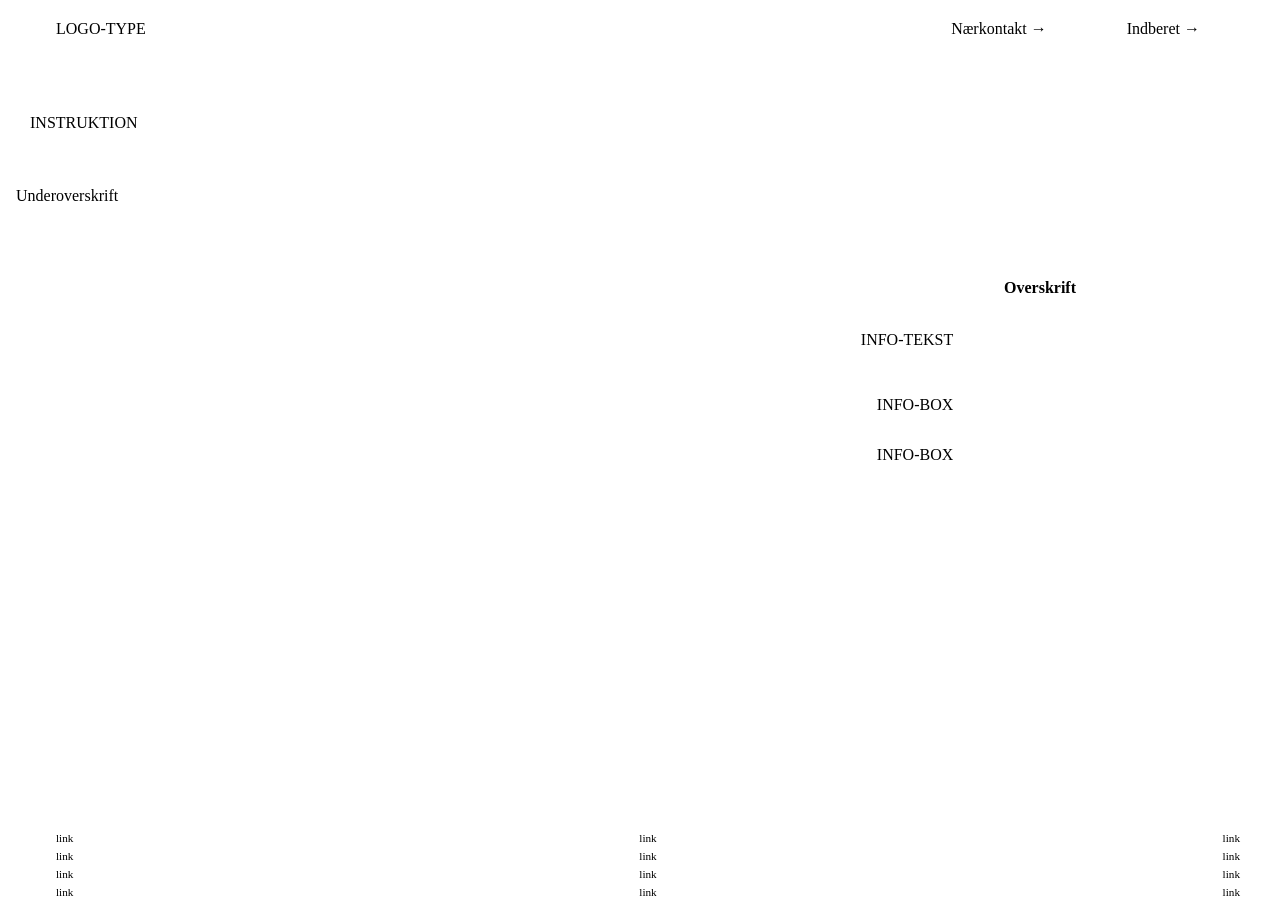
==== instruction.html @ a820f987 "first commit" ====
<!DOCTYPE html>
<html lang="da">

<head>
  <meta charset="UTF-8">
  <meta name="viewport" content="width=device-width, initial-scale=1.0">
  <link rel="stylesheet" href="css/custom.css">
  <link rel="stylesheet" href="css/fonts.css">
  <link rel="stylesheet" href="css/general.css">
  <link rel="stylesheet" href="css/layout.css">
  <link rel="stylesheet" href="css/burger.css">
  <link rel="stylesheet" href="css/cards.css">
  <link rel="stylesheet" href="css/infographic.css">
  <link rel="icon" type="image/png" href="img/fav.png">
  <title>Emergency Site</title>
</head>

<body id="instruction">
  <header>
    <nav>
      <div id="logotype-wrapper" class="logo">
        <a href="index.html"> LOGO-TYPE </a>
      </div>
      <ul class="menu">
        <li><a class="menuItem" href="instruction.html">Nærkontakt </a></li>
        <li><a class="menuItem" href="register.html">Indberet</a></li>
      </ul>
      <button class="burger">
        <span class="line"></span>
        <span class="line"></span>
        <span class="line"></span>
      </button>
    </nav>
  </header>

  <main>
    <h1>INSTRUKTION</h1>
    <p>Underoverskrift</p>
    <section class="info-graphic"></section>
    <section class="info-text">
      <h2>Overskrift</h2>
      <article>
        <p class="placeholder">INFO-TEKST</p>
      </article>
      <aside id="efficiency" class="info-box">INFO-BOX</aside>
      <aside id="requirement" class="info-box">INFO-BOX</aside>
    </section>
  </main>

  <footer>
    <nav>
      <ul>
        <li><a href="#">link</a></li>
        <li><a href="#">link</a></li>
        <li><a href="#">link</a></li>
        <li><a href="#">link</a></li>
      </ul>
      <ul>
        <li><a href="#">link</a></li>
        <li><a href="#">link</a></li>
        <li><a href="#">link</a></li>
        <li><a href="#">link</a></li>
      </ul>
      <ul>
        <li><a href="#">link</a></li>
        <li><a href="#">link</a></li>
        <li><a href="#">link</a></li>
        <li><a href="#">link</a></li>
      </ul>
    </nav>
  </footer>
</body>

</html>
---- css/fonts.css ----
@font-face {
  font-family: "Rubik";
  src: url("../fonts/Rubik-VariableFont_wght.woff2") format("woff2-variations"),
    url("/fonts/Rubik-Regular.woff") format("woff");
  font-weight: 200 700;
  font-style: normal;
}
---- css/general.css ----
* {
  margin: 0;
  padding: 0;
  box-sizing: border-box;
}
body {
  font-family: var(--font-family-sans);
  color: var(--color-text);
  background-color: var(--color-bg);
}
header {
  height: min-content;
  background-color: var(--color-head-bg);
}
#main-disclamer {
  height: 225px;
  background-color: var(--color-head-bg);
  display: flex;
  justify-content: flex-start;
  align-items: center;
  padding-left: 2rem;
  padding-bottom: 2%;
  margin-bottom: var(--margin-head-bottom);
}
#main-disclamer-content {
  display: flex;
  column-gap: 1rem;
}
main section {
  padding: 20px;
  border-radius: var(--border-radius);
}
h1 {
  font-size: var(--font-h1-size);
  font-weight: var(--font-weight-bold);
  color: var(--color-text-inverted);
  margin: 5px 0;
  line-height: 1.3rem;
  text-align: left;
}

#instruction h1,
#register h1 {
  margin: 40px 0 20px 0;
  padding: 15px 30px;
  background-color: var(--color-head-bg);
  font-size: var(--font-h2-size);
}
#instruction p {
  grid-column: 1/-1;
  margin-bottom: 20px;
  font-size: var(--font-h2-size);
  line-height: 1.5rem;
}
.sub {
  font-size: var(--font-sub1-size);
  font-weight: var(--font-weight-light);
  color: var(--color-text-inverted);
}
h2 {
  font-size: var(--headline2-size);
}
h3 {
  font-size: var(--headline3-size);
}
main > h1 {
  width: calc(80% - 6rem);
}
/* NAVIGATION STRUCTURES */
header > nav {
  height: 100%;
  background-color: var(--color-menu-bg);
}
nav ul {
  list-style: none;
}
a {
  font-family: var(--font-family-sans);
}
nav a {
  text-decoration: none;
  color: var(--color-text);
}
/* Måske skal du lave en ny regel for logotype-wrapper, når du har lavet din logotype */
#logotype-wrapper {
  background-color: var(--color-logotype-bg);
  display: flex;
  justify-content: flex-start;
  align-items: center;
  height: 3.6rem;
}
#logotype-wrapper > a {
  color: var(--color-text-logotype);
  font-size: var(--font-logotype-size);
  font-weight: var(--font-weight-medium);
  width: max-content;
  margin-left: 1rem;
}
/* Global menu */
header nav li a {
  margin: 1.5rem;
  background-color: var(--color-link-bg);
  color: var(--color-text);
  font-size: var(--followup-text-size);
  padding: 0.5rem 1rem;
  border-radius: var(--border-radius-links);
}
/* Pilen efter menu-tekst */
header > nav li > a:after {
  content: " \2192";
}
/* Global menu hover effekt - Lav den om til det, du synes */
nav a:hover {
  background-color: var(--color-link-hover);
}
nav a:active {
  background-color: var(--color-link-active);
}

/* FOOTER */
footer {
  background-color: var(--color-head-bg);
}

footer a {
  font-size: 0.7rem;
}
---- css/layout.css ----
/* LAYOUT FOR MAIN CONTENT */
body {
  display: grid;
  grid-template-rows: auto 1fr auto;
  min-height: 100vh;
  margin: 0 auto;
}
main {
  display: grid;
  row-gap: 1rem;
}
main > *:not(:first-child) {
  margin: 0 1rem;
}
main {
  grid-template-rows: min-content min-content 1fr min-content;
}
#instruction main {
  grid-template-rows: min-content min-content min-content 1fr min-content;
}
/* LAYOUT FOR HEADER AND FOOTER */
footer {
  display: grid;
  grid-template-columns: 1fr minmax(300px, 1200px) 1fr;
}

header {
  grid-row: 1;
  display: grid;
  grid-template-columns: 1fr minmax(300px, 1200px) 1fr;
}
header nav,
footer nav {
  grid-column: 2 / 3;
  display: flex;
  justify-content: space-between;
  align-items: center;
}
header nav > * {
  flex: 1;
}
nav ul {
  display: flex;
  justify-content: flex-end;
  align-items: center;
}
header ul {
  height: 100%;
  width: clamp(175px, 50%, 300px);
}
footer ul {
  flex-direction: column;
  padding-left: 1rem;
}

/* LAYOUT FOR SECTIONS */

@media (width > 600px) {
  #instruction > main,
  #register > main {
    grid-template-columns: 5fr 3fr;
    grid-template-rows: auto auto 1fr auto;
  }

  .qr {
    order: 1;
  }

  h1 {
    grid-column: 1 / -1;
  }
}
---- css/burger.css ----
.burger {
  width: 30px;
  height: 20px;
  cursor: pointer;
}

.burger .line {
  display: block;
  width: 100%;
  height: 2px;
  background-color: #333333;
  margin-bottom: 5px;
  transition: 0.2s linear;
}
.burger {
  display: none;
}
@media screen and (width < 800px) {
  .menu {
    /* display: none; */
  }
  .logo {
    flex: 0 0 50vw;
  }
  .burger {
    /* display: block; */
    background-color: transparent;
    border: 0;
    flex: 0 0 auto;
    margin: 0 20px;
  }
  .burger.active .line:nth-child(1) {
    transform: rotate(45deg) translate(5px, 5px);
    transition: 0.2s linear;
  }
  .burger.active .line:nth-child(2) {
    opacity: 0;
    transition: 0.15s linear;
  }
  .burger.active .line:nth-child(3) {
    transform: rotate(-45deg) translate(5px, -5px);
    transition: 0.2s linear;
  }
  nav.active .menu {
    display: block;
    background-color: var(--color-menu-bg);
    position: absolute;
    top: 3.6rem;
    right: 0;
    width: clamp(200px, 50vw, 400px);
    z-index: 1;
    opacity: 0.8;
  }
  header > nav li > a:after {
    content: "";
  }
  nav.active .menu li {
    margin: 40px 20px;
    text-align: right;
  }
  nav.active .menu a {
    font-size: 24px;
  }
}
---- css/cards.css ----
.daily_card {
  background-color: var(--color-card-bg);
  display: grid;
  grid-template-columns: 3fr 5fr;
  gap: 10px;
  padding: 40px 0 40px 20px;
  border-radius: var(--border-radius);
  height: minmax(200px, min-content);
}
.daily_text {
  display: grid;
  grid-template-rows: repeat(3, min-content);
  gap: 10px;
}
.daily_text h2 {
  background-color: var(--color-headline-bg);
  color: var(--color-text-inverted);
  padding: calc(1.1rem / 1.5) 0 calc(1.1rem / 2) 1rem;
  margin: 0 0 0.5rem 0;
}
.daily_text p {
  padding-right: 2rem;
  margin: 0 0 1rem 0;
}
.daily_text .cta_btn {
  justify-self: left;
  width: 80%;
}
.daily_img {
  width: 100%;
  height: 100%;
  object-fit: cover;
}
.news_card {
  background-color: var(--color-card-bg);
  display: grid;
  gap: 0.4rem;
  padding: 1rem 0;
  height: minmax(300px, min-content);
}
.news_card:nth-child(2n) {
  background-color: var(--color-card-bg-inverted);
}
.news_card > * {
  padding: 0 1rem;
}
.news_card h3 {
  margin: 0.5rem 0 0 0;
}
.news_card p {
  margin: 0 0 1rem 0;
}
.news_card:first-child:before {
  content: "BREAKING NEWS";
  background-color: var(--color-headline-bg);
  color: var(--color-text);
  font-size: var(--font-h3-size);
  font-weight: var(--font-weight-medium);
  text-align: center;
  line-height: 1rem;
  padding: calc(1.1rem / 1.5) 0 calc(1.1rem / 2) 0;
}
.news_card:first-child {
  border-radius: var(--border-radius) var(--border-radius) 0 0;
}
.news_card:last-child {
  border-radius: 0 0 var(--border-radius) var(--border-radius);
}

.news_card .cta_btn {
  justify-self: center;
}
.cta_btn {
  display: inline-block;
  padding: 0.4rem 1rem;
  background-color: var(--color-cta-card-bg);
  color: var(--color-text-inverted);
  text-decoration: none;
  width: max-content;
  border-radius: var(--border-radius);
}
.news_card .cta_btn {
  background-color: var(--color-cta-card-bg);
}
.news_card:nth-of-type(2n) .cta_btn {
  background-color: var(--color-cta-card-bg-inverted);
  color: var(--color-text);
}
.cta_btn:after {
  content: "\2192";
  margin-left: 1rem;
}
---- css/infographic.css ----
#head-txt {
  fill: rgb(54, 54, 54);
}
.info-graphic,
.info-text {
  background-color: var(--color-info-bg);
  padding: 20px 0;
}
.info-graphic {
  border-radius: 0;
  margin: 60px auto 80px auto;
}
.info-text h2 {
  line-height: 3rem;
  text-align: center;
  background-color: var(--color-headline-bg);
  color: var(--color-text);
  margin-bottom: 1rem;
}
.info-text h3 {
  font-size: 0.8rem;
  line-height: 0.8rem;
  font-weight: 600;
  margin: 0;
  padding: 0;
}
.info-text > *:not(:first-child) {
  margin: 0 clamp(1rem, 10%, 7rem);
}
.info-text p {
  font-size: 0.8rem;
  line-height: 1.3;
  margin: 0 0 1.2rem 0;
  padding: 0;
}
.info-box {
  padding: 1.5rem 1rem 0.5rem 1rem;
  background-color: var(--color-card-bg);
}
.info-box:nth-of-type(2n) {
  background-color: var(--color-card-bg-inverted);
}
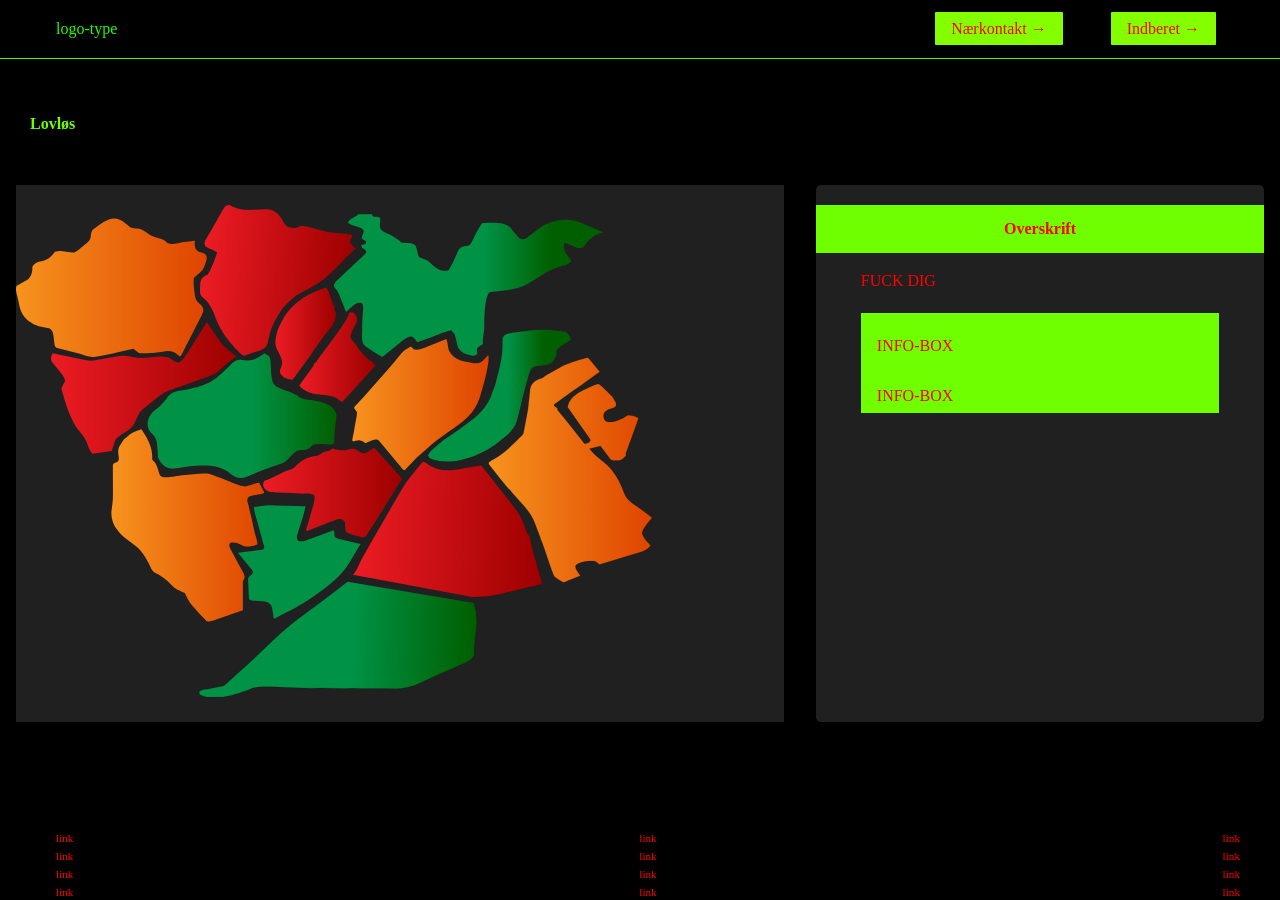
==== commit 8162f459: "commit" ====
--- a/instruction.html
+++ b/instruction.html
@@ -1,74 +1,262 @@
-<!DOCTYPE html>
+<!doctype html>
 <html lang="da">
-
-<head>
-  <meta charset="UTF-8">
-  <meta name="viewport" content="width=device-width, initial-scale=1.0">
-  <link rel="stylesheet" href="css/custom.css">
-  <link rel="stylesheet" href="css/fonts.css">
-  <link rel="stylesheet" href="css/general.css">
-  <link rel="stylesheet" href="css/layout.css">
-  <link rel="stylesheet" href="css/burger.css">
-  <link rel="stylesheet" href="css/cards.css">
-  <link rel="stylesheet" href="css/infographic.css">
-  <link rel="icon" type="image/png" href="img/fav.png">
-  <title>Emergency Site</title>
-</head>
-
-<body id="instruction">
-  <header>
-    <nav>
-      <div id="logotype-wrapper" class="logo">
-        <a href="index.html"> LOGO-TYPE </a>
-      </div>
-      <ul class="menu">
-        <li><a class="menuItem" href="instruction.html">Nærkontakt </a></li>
-        <li><a class="menuItem" href="register.html">Indberet</a></li>
-      </ul>
-      <button class="burger">
-        <span class="line"></span>
-        <span class="line"></span>
-        <span class="line"></span>
-      </button>
-    </nav>
-  </header>
-
-  <main>
-    <h1>INSTRUKTION</h1>
-    <p>Underoverskrift</p>
-    <section class="info-graphic"></section>
-    <section class="info-text">
-      <h2>Overskrift</h2>
-      <article>
-        <p class="placeholder">INFO-TEKST</p>
-      </article>
-      <aside id="efficiency" class="info-box">INFO-BOX</aside>
-      <aside id="requirement" class="info-box">INFO-BOX</aside>
-    </section>
-  </main>
-
-  <footer>
-    <nav>
-      <ul>
-        <li><a href="#">link</a></li>
-        <li><a href="#">link</a></li>
-        <li><a href="#">link</a></li>
-        <li><a href="#">link</a></li>
-      </ul>
-      <ul>
-        <li><a href="#">link</a></li>
-        <li><a href="#">link</a></li>
-        <li><a href="#">link</a></li>
-        <li><a href="#">link</a></li>
-      </ul>
-      <ul>
-        <li><a href="#">link</a></li>
-        <li><a href="#">link</a></li>
-        <li><a href="#">link</a></li>
-        <li><a href="#">link</a></li>
-      </ul>
-    </nav>
-  </footer>
-</body>
-
-</html>+  <head>
+    <meta charset="UTF-8" />
+    <meta name="viewport" content="width=device-width, initial-scale=1.0" />
+    <link rel="stylesheet" href="css/custom.css" />
+    <link rel="stylesheet" href="css/fonts.css" />
+    <link rel="stylesheet" href="css/general.css" />
+    <link rel="stylesheet" href="css/layout.css" />
+    <link rel="stylesheet" href="css/burger.css" />
+    <link rel="stylesheet" href="css/cards.css" />
+    <link rel="stylesheet" href="css/infographic.css" />
+    <link rel="icon" type="image/png" href="img/fav.png" />
+    <title>Emergency Site</title>
+  </head>
+
+  <body id="instruction">
+    <header>
+      <nav>
+        <div id="logotype-wrapper" class="logo">
+          <a href="index.html">logo-type</a>
+        </div>
+        <ul class="menu">
+          <li><a class="menuItem" href="instruction.html">Nærkontakt </a></li>
+          <li><a class="menuItem" href="register.html">Indberet</a></li>
+        </ul>
+        <button class="burger">
+          <span class="line"></span>
+          <span class="line"></span>
+          <span class="line"></span>
+        </button>
+      </nav>
+    </header>
+
+    <main>
+      <h1>Lovløs</h1>
+      <section class="info-graphic">
+        <svg id="Layer_2" data-name="Layer 2" xmlns="http://www.w3.org/2000/svg" xmlns:xlink="http://www.w3.org/1999/xlink" viewBox="0 0 1471.39 942.99">
+          <defs>
+            <style>
+              .cls-1 {
+                fill: url(#linear-gradient-8);
+              }
+
+              .cls-2 {
+                fill: url(#linear-gradient-7);
+              }
+
+              .cls-3 {
+                fill: url(#linear-gradient-6);
+              }
+
+              .cls-4 {
+                fill: url(#linear-gradient-9);
+              }
+
+              .cls-5 {
+                fill: url(#linear-gradient-4);
+              }
+
+              .cls-6 {
+                fill: url(#linear-gradient);
+              }
+
+              .cls-6,
+              .cls-7,
+              .cls-8,
+              .cls-9,
+              .cls-10,
+              .cls-11 {
+                stroke: #000;
+                stroke-miterlimit: 10;
+                stroke-width: 0.25px;
+              }
+
+              .cls-12 {
+                fill: #009245;
+              }
+
+              .cls-7 {
+                fill: url(#New_Gradient_Swatch_2);
+              }
+
+              .cls-8 {
+                fill: url(#linear-gradient-13);
+              }
+
+              .cls-13 {
+                fill: url(#linear-gradient-10);
+              }
+
+              .cls-14 {
+                fill: url(#linear-gradient-11);
+              }
+
+              .cls-15 {
+                fill: url(#linear-gradient-12);
+              }
+
+              .cls-16 {
+                fill: url(#linear-gradient-14);
+              }
+
+              .cls-17 {
+                fill: url(#linear-gradient-15);
+              }
+
+              .cls-18 {
+                fill: url(#New_Gradient_Swatch_5);
+              }
+
+              .cls-9 {
+                fill: url(#linear-gradient-3);
+              }
+
+              .cls-10 {
+                fill: url(#linear-gradient-2);
+              }
+
+              .cls-11 {
+                fill: url(#linear-gradient-5);
+              }
+            </style>
+            <linearGradient id="linear-gradient" x1="1274.59" y1="598.82" x2="1471.27" y2="598.82" gradientUnits="userSpaceOnUse">
+              <stop offset="0" stop-color="#ed1c24" />
+              <stop offset="1" stop-color="#9d0000" />
+            </linearGradient>
+            <linearGradient id="linear-gradient-2" x1="1274.59" y1="389.03" x2="1471.27" y2="389.03" gradientUnits="userSpaceOnUse">
+              <stop offset=".56" stop-color="#009245" />
+              <stop offset=".81" stop-color="#005f00" />
+            </linearGradient>
+            <linearGradient id="linear-gradient-3" x1="1274.59" y1="493.92" x2="1471.27" y2="493.92" gradientUnits="userSpaceOnUse">
+              <stop offset="0" stop-color="#f7931e" />
+              <stop offset="1" stop-color="#df4400" />
+            </linearGradient>
+            <linearGradient id="linear-gradient-4" x1="252.13" y1="403.58" x2="614.01" y2="403.58" gradientUnits="userSpaceOnUse">
+              <stop offset=".56" stop-color="#009245" />
+              <stop offset="1" stop-color="#005f00" />
+            </linearGradient>
+            <linearGradient id="New_Gradient_Swatch_5" data-name="New Gradient Swatch 5" x1="609.21" y1="154.52" x2="1125.06" y2="154.52" gradientUnits="userSpaceOnUse">
+              <stop offset=".56" stop-color="#009245" />
+              <stop offset=".81" stop-color="#005f00" />
+            </linearGradient>
+            <linearGradient id="linear-gradient-5" x1="354.97" y1="838.58" x2="868.27" y2="838.58" gradientTransform="translate(29.81 -39.41) rotate(2.51) scale(1.02)" xlink:href="#linear-gradient-4" />
+            <linearGradient id="linear-gradient-6" x1="789.52" y1="365.14" x2="1063.5" y2="365.14" xlink:href="#linear-gradient-2" />
+            <linearGradient id="linear-gradient-7" x1="542.71" y1="291.39" x2="688.34" y2="291.39" xlink:href="#linear-gradient" />
+            <linearGradient id="linear-gradient-8" x1="497.14" y1="246.57" x2="613.06" y2="246.57" xlink:href="#linear-gradient" />
+            <linearGradient id="linear-gradient-9" x1="473.45" y1="551.12" x2="739.46" y2="551.12" xlink:href="#linear-gradient" />
+            <linearGradient id="New_Gradient_Swatch_2" data-name="New Gradient Swatch 2" x1="649.43" y1="621.48" x2="1012.72" y2="621.48" gradientTransform="translate(27.78 -35.51) rotate(2.49)" gradientUnits="userSpaceOnUse">
+              <stop offset="0" stop-color="#ed1c24" />
+              <stop offset="1" stop-color="#9d0000" />
+            </linearGradient>
+            <linearGradient id="linear-gradient-10" x1="67.21" y1="350.43" x2="422.84" y2="350.43" xlink:href="#linear-gradient" />
+            <linearGradient id="linear-gradient-11" x1="354.53" y1="164.12" x2="637.91" y2="164.12" gradientTransform="translate(3.31 -68.96) rotate(4.23) scale(1.03 1.11)" xlink:href="#linear-gradient" />
+            <linearGradient id="linear-gradient-12" x1="0" y1="158.47" x2="365.43" y2="158.47" xlink:href="#linear-gradient-3" />
+            <linearGradient id="linear-gradient-13" x1="905.46" y1="508.03" x2="1218.89" y2="508.03" xlink:href="#linear-gradient-3" />
+            <linearGradient id="linear-gradient-14" x1="644.36" y1="382.45" x2="905.46" y2="382.45" xlink:href="#linear-gradient-3" />
+            <linearGradient id="linear-gradient-15" x1="182.72" y1="613.63" x2="475.47" y2="613.63" xlink:href="#linear-gradient-3" />
+          </defs>
+          <g id="Grøn">
+            <path
+              class="cls-5"
+              d="M252.73,425.17c-2.41-10.65,2.99-19.72,4.58-22.39,5.21-8.74,10.52-9.23,22.78-21.91,11.22-11.61,7.97-12.44,14.56-17.5,12.1-9.31,21.79-5.49,48.73-13.63,12.67-3.82,27.2-8.21,40.5-18.49,6.18-4.78,14.52-12.7,22.15-19.95,9.99-9.49,12.28-12.36,18.35-14.11,10.91-3.14,14.9,2.82,27.21,0,13.01-2.98,23.84-13.14,23.84-13.14h0s6.34,3.39,7.17,3.87c7.33,4.17,4.61,19.08,6.85,39.45,1.07,9.7,2.57,14.39,7.07,18.37,2.96,2.62,6.24,4.08,12.66,6.93,9.2,4.09,12.55,4.21,20.25,7.3,11.94,4.79,10.13,7.02,19.62,10.71,10.88,4.23,13.08,1.23,29.75,5.35,9.09,2.25,17.83,4.5,25.32,10.71,1.92,1.59,6.6,5.56,8.86,11.68,1.72,4.65.94,7.55,0,15.09-1.91,15.33-3,24.17-3.16,34.06-.09,5.69.18,8.46-2.53,10.22-3.69,2.4-8.4.01-23.42,0-10.65,0-13.82,1.19-15.82,2.32-3.78,2.14-3.39,4.07-6.96,6.44-5.47,3.63-11.76,2.65-17.2,3.37-12.23,1.61-14.86,11.09-26.47,20.48-7.25,5.86-8.52,4.03-44.93,18.01-33.09,12.71-35.18,15.43-43.67,14.6-16.71-1.63-16.96-13-39.87-20.13-14.41-4.49-27.27-4.03-43.04-3.46-33.74,1.21-43.08,9.61-56.33,3.46-9.05-4.2-16.13-13.44-17.72-21.72-.5-2.61-.06-3.05-.63-11.34-.51-7.45-.9-13.07-1.9-17.37-3.35-14.46-13.77-14.69-16.61-27.25Z"
+            />
+            <path
+              class="cls-18"
+              d="M681.94,17.63c.38,1.32.87,2.83,1.74,3.7,1.74,1.76,8.5-.06,12.92,2.44,3.6,2.04-2.1,15.08,2.16,22.16,3.75,6.24,13.5,8.22,20.02,12.08,5.05,2.99,10.42,6.2,14.71,9.3,2.8,2.02,3.52,4.8,8.26,5.06l14.2.8c3.02.17,9.46,3.28,10.06,5.52l5.12,19.02c.7,2.59,6.94,4.66,10.4,5.73,13.46,4.17,13.31,12.76,30.77,21.11,3.86,1.84,15.67,2.27,17.74-1.51,6.01-10.97,11.48-21.58,15.87-32.76,6.07-15.45,20.69-8.93,24.42-14.92,7.17-11.5,9.22-19.11,14.15-27.14l8.26-13.47c22.54-.39,47.35-3.79,57.96,13.2,1.9,3.04,4.74,5.85,7.43,8.7,3.41,3.61,6.22,9.79,14.7,9,4.21-.39,9.02-5.48,12.1-7.81l15.69-11.86c16.5-12.47,38.8-20.64,63.06-17.04,9.52,1.41,18.04,4.81,26.11,8.24l20.59,8.74,14.69,6.65c-18.88,4.62-28.87,14.64-36.64,26.37-3.66,5.53-15.11,3.34-20.36.38-5.1-2.87-9.75-4.74-16.4-6.32-4.48,7.47-1.72,14.44,2.94,21.04l9.29,13.18c-2.71,4.37-8.48,7.35-14.39,8.86-51.55,13.22-56.43,40.67-106.18,46.58l-34.02,4.04c-11.19,1.33-12,51.64-12.06,60.12l-.07,9.77c-.03,3.96-3.97,21.92-2.43,30.13-22.1,9.66-5.2,16.35-13.28,20.68-3.39,1.81-5.17,1.42-9.15.83-14.58-2.15-24.11-9.09-26.62-19.47l-4.51-18.72c-.63-2.63-2.07-4.55-4.41-6.25l-1.39-2.78c-2-4.01-35.3,10.67-38.26,11.73l-28.43,10.12-4.99-6.48c-1.16-1.5-3.97-3.9-5.99-4.31-4.61-.93-13.63,5.23-16.1,7.23l-39.76,32.14c-11.46-6.51-21.22-13.03-31.69-20.43-6.33-4.48-7.41-12.12-7.28-18.72l.59-28.87.87-16.42c.27-5.08,3.56-17.97-4.45-19.53-9.51-1.86-19.57,11.35-27.6,17.33l-11.73-29.51c-2.33-5.86-4.27-10.92-9.43-16.13-4.11-4.14-.91-10.11,3.27-14.05l40.66-38.39c5.36-5.06,11.04-9.63,15.63-15.32,2.54-3.14-3.96-7.58-7.43-8.93l-2.22-5.18c3.57-.97,6.47-1.87,8.42-2.98,1.63-.93,1.42-4.77-.07-5.61-2.39-1.34-5.8-3.29-6.66-4.65-2.24-3.54,7.07-12.8,1.66-17.67-7.82-7.04-21.27-4.73-28.79-12.97,6.49-9.52,13.57-9.82,20.77-15.77h25.6Z"
+            />
+            <path
+              class="cls-11"
+              d="M634.97,721.74l-23.54,18.28-38.58,29.21-12.77,9.3-19.71,14.65-7.65,5.75-11.51,9.35c-6.6,5.37-12.74,10.71-18.74,16.37l-10.72,10.11-32.57,31.32-16.38,15.02-18.96,17.19-6.48,5.96-13.37,11.95c-2.2,1.97-3.96,4.5-7.49,5.23l-26.22,5.39c-5.52,1.14-16.82,1.32-19.19,5.86-2.19,6.75,9.99,10.23,17.52,10.19l22.33-.12c14.9-.08,42.96-9.22,55.87-14.62,10.72-4.48,21.35-6.12,34.16-4.92,10.08.94,20.35.41,30.56.78l52.56,1.88,19.94-.65,44.27,1.29,17.65-.43,16.26.14c13.08.11,25.54-.15,38.51.1l29.93.58c9.7.19,29.05-5.13,38.4-8.56,4.92-1.8,9.81-4.56,14.41-6.77l14.59-7.01c10.75-5.17,21.41-9.58,32.45-14.36l20.33-8.8c10.36-4.48,20.72-8.64,26.15-17.08,2.07-3.23.61-8.38,1.02-12.01.89-7.81,1.54-15.14,1.66-23.24.05-3.52,1-6.98,1.54-10.48,1.34-8.7,1.66-17.7,1.18-26.54-.15-2.76-.99-5.67-.7-8.49.33-3.25-.57-6-1.36-9.01l-3.34-11.78"
+            />
+            <path
+              class="cls-12"
+              d="M517.17,780.95c-11.54,5.62-23.99,15.66-23.96,9,.03-4.82-1.65-11.2-2.27-16.03-1.03-8.03-5.72-13.31-18.58-14.51-4.51-.42-9.86-1.32-15.16-1.21-2.81.06-7.07-.31-8.73-1.29-1.53-.9-2.31-3.52-2.39-5.26l-1.42-34.16c-.38-9.11,14.95-9.29,6.8-19.11l-15.01-18.1-11.2-13.81c11.63-2.39,17.24-1.91,34.62-4.53,4.47-.68,12.15.33,14.93-3.6,2.3-3.25-.56-7.92-1.51-11.39l-2.95-10.76-3.11-11.35-2.92-10.69-3.18-11.66-2.81-9.68c-.57-1.96-1.07-4.21-1.46-6.31l-1.43-7.62,18.79-2.51c5.8-.77,13.95-1.03,19.92-.86l20.85.6,39.75,1.04-2.69,11.32-2.65,10.1-3.2,9.6-5.97,19.22c-1.49,4.81-3.96,10.45-.13,15.23,2.08,2.6,10.23,1.88,13.97.51l50.69-18.55c.83-.3,3.41-1.18,3.85-.7,5.43,5.94-6.31,12.44,14,17.11l20.88,4.8,16.72,3.78-4.28,6.5-13.21,22.52-4.6,7.62c-15.35,25.44-40.45,44.04-68.39,64.07-9.14,6.55-33.03,21.17-43.21,26.12l-9.31,4.53Z"
+            />
+            <path
+              class="cls-3"
+              d="M941.85,440.01l-19.78,15.79c-26.68,21.3-81.81,44.71-122.88,31.98-4.23-1.31-11.24-5.09-9.35-9.22,4.14-9.06,27.41-26.88,37.42-33.75l20.96-14.38,21.34-15.62c22.29-16.32,38.18-35.98,44.02-59.1,2.4-4.79,4.25-9.7,5.51-14.72l7.01-27.92,1.87-8.47c3.32-15.04,4.65-30.19,4.17-45.21-.31-9.62,8.67-13.53,18.83-14.79l38.38-4.78c7.46-.93,25.11-1.19,29.66-.66l33.65,3.9c5.08,2.71,8.7,9.48,10.84,14.48l-11.18,7.95c-5.77,4.1-13.09,7.27-16.88,13.04.98,8.82-1.66,13.47-6.48,20.92-14.94,13.58-35.4,3.74-42.35,15.7-4.02,6.91-5.16,14.37-7.29,21.76l-3.76,13.04c-3.57,12.36-6.15,24.39-9.26,36.84l-5.74,23.01c-1.78,7.15-4.41,13.8-9.5,19.96-2.65,3.21-5.68,7.44-9.2,10.25Z"
+            />
+          </g>
+          <g id="rød">
+            <path
+              class="cls-2"
+              d="M685.88,310.92c-16.44,18.15-44.17,49.09-61.06,66.53l-11.87-8.01c-22.17-10.55-49.09.44-70.23-23.45l28.26-39.52c-.95-3.76,0-1.97,3.07-4.27,4.14-7.89,67.05-87.13,63.47-94.55,3.04-4.07,11.18-2.5,12.96,2.51,6.25,11.08,1.1,16.3-5.48,29.13-10.28,19.48,3.66,21.13,6.87,29.42,4.88,7.81,17.02,23.12,25.74,28.84,0,0,8.18,6.44,8.18,6.44,3.15,2.54,3.64,3.72.1,6.94Z"
+            />
+            <path
+              class="cls-1"
+              d="M548.33,309.91c-6.24,8.48-11.61,16.87-18.42,24.74-9.2-.02-19.39-4.91-23.03-11.48-4.83-8.72,7.74-14.03,1.17-29.92l-2.16-5.22c-5.57-13.48-13.18-16.71-5.5-45.06,1.68-6.2,5.1-12.51,8.09-18.72,14.26-29.66,41.95-51.79,78.63-64.03,1.95-.65,5.4-2.01,7.07-1.69s2.85,3.4,3.45,4.99l3.71,9.94,6.48,18.53c.57.48,2.88,1.37,2.76,1.91-2.17,9.36,1.87,8.15,2.39,13.74.91,9.73-5.08,21.22-11.04,28.6-14.06,17.42-26.91,35.12-38.72,53.32-1.44,2.21-2.85,4-4.44,6.16l-10.45,14.2Z"
+            />
+            <path
+              class="cls-4"
+              d="M572.26,558.69c-.63-5.43-12.84-6.27-17.92-5.72-5.92.63-11.04-.38-16.26-.62l-21.82-.98-17.8-.64c-3.72-.13-11.34-.78-14.52-1.86-10.24-3.51-12.89-13.59-8.38-20.25,2.18-1.27,7.61-2.83,9.84-3.89l29.81-14.16c5.17-2.45,14.15-3.59,18.07-7.63,26-26.8,40.33-18.33,49.62-25.32,5.13-3.86,9.11-6.01,16.66-6.34l6.93-4.8c28.3,8.52,29.14-1.09,40.69.54,5.69.8,10.24,5.51,14.74,7.61,9.49,4.44,18.32-7.71,23.99-8.97,3.64,3.53,7.23,6.49,10.39,10.07l13.39,15.18,21.4,23.69c2.9,3.21,5.47,6.63,8.37,10.24l-12.98,20.94-42.08,67.21-13.77,20.86c-1.88,2.85-6.63,3.22-10.25,2.2l-16.35-4.63c-5.29-1.5-12.52-4.2-12.82-9.01l-.78-12.5c-.19-3.07-2.66-5.83-6.36-7.69-3.45-1.73-8.34-.63-12.6,1.42-3.66,1.76-7.52,2.89-11.4,4.4l-42.5,16.48c-3.4-1.79-.3-6.18,1.98-14.22l6.17-21.71c2.78-9.79,6.65-20.13,6.55-29.88Z"
+            />
+            <path
+              class="cls-7"
+              d="M875.12,750.85c14.27,1.08,44.11-3.34,54.13-5.77l52.38-12.71,11.93-2.55c5.03-1.08,11.31-2.54,14.81-4.33l-2.45-9.23c-2.43-9.16-20.42-70.01-20.92-79.84l-4.96-6.87c-2.27-6.03-4.54-12.06-6.81-18.09-4.33-11.5-9.68-21.33-17.73-31.51l-21.1-26.69-7.07-9.33-13.04-16.6c-5.34-6.79-10.81-13.13-15.85-20.09-2.16-2.98-4.81-5.66-7.21-8.39-16.95,2.67-30.23,4.88-41.77,7-3.87.71-14.57,2.7-26.67,1.93-5.22-.33-9.07-1.07-11.15-1.52-2.51-.55-7.58-1.71-12.96-4.18-10.35-4.74-14.26-10.54-18.01-10.26-1.12.08-2.69.79-4.25,2.97-3.5,4.38-6.99,8.76-10.49,13.14-3.81,4.77-7.62,9.54-11.43,14.32-7.13,8.94-13.2,18.51-19.07,28.27l-3.84,6.39c-5.41,9.46-10.83,18.92-16.24,28.38-3.48,6.01-6.97,12.03-10.45,18.04-3.43,5.92-6.85,11.83-10.28,17.75l-12.79,22.13c-2.36,4.08-4.2,7.86-6.58,12.04l-13.1,23.01-6.35,13.27c-3.45,7.22-6.49,12.38-10.34,17.11"
+            />
+            <path
+              class="cls-13"
+              d="M146.31,476.76c-4.86-6.05-7.47-11.88-9.46-18.42-4.6-15.14-18.26-26.66-22.83-34.7-13.35-23.48-20.38-47.26-27.08-72.49l7.18-14.22c-.27-6.06-5.13-11.8-9.19-16.73l-15.21-18.44c-4.21-5.11-2.39-12,.13-17.63l65.02,13.09c5.2,1.05,11.7,1.34,16.95.36l42.8-7.92c13.01-2.41,21.82-.12,34.41,2.47,24.84,5.11,54.82-10.81,72.23,5.89,2.39,2.29,9.99,4.86,12.97,2.7,5.24-3.79,8.49-8.48,11.52-13.24l27.06-42.57,12.73-20.8,21.9,32.67c7.08,10.57,16.8,19.97,28.18,28.12,2.28,1.63,5.54,2.98,7.22,5.05-8.38,6.97-18.06,12.55-25.6,19.73s-13.78,13.23-25.19,17.33l-41.23,14.83-29.84,10.83c-9.15,3.32-18.31,6.65-25.24,12.25l-19.18,15.48-15.45,12.29c-7.32,5.82-11.23,23.53-18.87,32.46-7.38,8.62-29.61,17.54-32.48,26.45l-6.3,19.58-37.18,5.6Z"
+            />
+            <path
+              class="cls-14"
+              d="M564.21,158.31l-15.59,8.35c-5.03,2.69-11.7,6.5-15.68,9.97l-11,9.61c-9.96,8.7-16.18,18.92-22.54,29.69-24.27,41.12-7.26,54.35-33.45,63.09l-11.11,3.71c-3.67,1.23-7.42,2.14-11.05,3.88-1.93.92-4.94,2.28-6.58,2.17-6.56-.46-32.19-30.97-37.03-38.67-6.18-9.85-12.27-19.83-16.16-29.87l-5.14-13.23c-13.6-35.04-27.85-24.55-26.29-45.29,1.12-14.86-1.79-21.7,15.19-28.64,7.43-13.32,12.52-26.67,17.65-42.04-7.13-6.72-21.61-8.17-23.64-14.61-1.34-4.24-.03-7.09,2.14-10.81l9.64-16.49,5.97-10.41c6.75-11.77,12.5-23.09,19.92-34.56,1.76-2.72,7.21-5.24,10.14-3.64,19.02,10.37,35.17,9.24,56.74,8.28l14.86-.66c2.89-.13,9.61,1.52,12.19,2.88,16.68,8.84,17.63,26.05,27.85,30.87,4.21,1.99,13.43,2.74,17.31,1.01,7.51-3.36,12.89-3.67,20.67-1.45,11.9,3.4,37.57,10.55,48.96,11.64l30.79,2.95c1.51.14,4.34,1.61,5,2.39,3.21,3.7-10.08,9.19-.72,18.02l7.47,7.04-16.21,15.06-23.35,24.26c-8.48,8.81-23.66,22.1-34.39,28.28l-12.57,7.24Z"
+            />
+          </g>
+          <g id="orange">
+            <path
+              class="cls-15"
+              d="M274.29,282.06c-4.29.61-36.61,3.61-39.57,1.1l-9.89-7.9-27.67,6.43c-15.88,3.69-31.38,7.74-47.87,9.32-9.57.92-20.02-4.3-28.89-6.52l-41.54-10.38c-2.79-.7-4.73-4.14-5.01-6.46l-1.97-16.34c-1.01-8.41-2.93-15.71-14.33-16.25-2.26-.11-6.36-1.13-9.32-1.89-12.34-3.17-23.14-8.47-31.61-18.31-9.05-10.51-10.5-24.6-13.46-37.82-1.62-7.24-4.68-14-2.3-21.69l17.57-10.01c9.95-5.67,13.81-16.31,12.75-26.78,10.78-17.39,24.87-2.62,43.4-28.94,2.96-.45,8.24-1.65,10.78-1.51,31.8,4.99,25.33,4.21,42.97-9.31,6.71-5.14,14.73-10.26,15.09-19.87.13-3.65,1.11-9.48,4.87-12.31,18.09-13.65,38.06-30.96,58.67-13.4,3.48,2.96,7.49,6.1,11.33,8.77,5.74,3.99,16.01,1.9,22.09,4.99,5.31,2.69,9.87,6.23,14.91,9.36,14.98,9.3,25.64,5.13,34.8,16.35,9.9,4.72,21.7-.95,31.89-1.97l9.59-.96,11.19-1.04c-1.74,13.59,1.7,19.78,14.33,23,2.89.74,6.67,3.14,7.71,5.44.93,2.06.74,6.52-.09,9.04-6.67,20.25-5.18,16.68-23.95,33.39-1.39,11.63.62,22.93,2.27,35.04,2.41,17.66,23.78,15.02,12.83,36.4l-28.04,54.76-10.34,20.55c-5.58,11.09-7.75-9.35-30.53-6.12l-12.66,1.8Z"
+            />
+            <path
+              class="cls-8"
+              d="M1218.89,598.98l-18.24-13.63-19.31-13.63c-7.05-4.98-13.07-11.18-15.66-18.51-5.72-16.27-12.98-31.3-24.24-45.67-11.29-14.41-29.12-22.77-42.64-40.56l20.95-5.44,19.5,25.87c4.43,3.36,18.87,2.87,22.72-.68l6.78-6.25c-.44-1.9-.48-4.42.28-6.5l21.06-57.94,2.5-7.92c-5.67-2.8-14.83-5.92-21.63-4.96-8.37,6.45-31.2,17.33-41.43,10.54-2.5-1.66-3.59-5.51-3.75-7.96-1.12-16.54,20.14-13.78,23.42-20.54,2.53-5.21-2.31-9.9-4.47-14.31-1.33-2.73-2.69-4.26-4.83-6.34l-16.78-16.29c-1.31-1.27-3.95-3.36-5.83-4.95-1.82-1.54-7.57.8-10.24,1.97-21.82,9.53-47.35,20.28-50.06,42.33l42.7,60.63c1.36,1.94.14,5.25-1.47,6.3-1.96,1.28-6.36,3.13-8.95,2.88l-26.09-33.18-5.68-7.09-19.56-23.92c-.7-.86-.85-3.45-.93-4.18-2.22-.23-7.7-5.13-6.1-6.97l35.76-25.62,10.69-7.47,15.18-10.81,14.18-10.29,11.82-8.47-22.32-26.55c-9.16.56-42.86,12.26-49.92,16.2l-22.75,12.68-6.22,3.64c-2.39,1.4-6.42,4.72-8.8,6.29-13.4,2.96-22.38,11.08-23.57,22.09l-4.12,38.24-8.65,45.21c-.34,1.79-2.89,4.49-4.38,5.94l-14.63,14.41c-11.91,11.73-24.63,22.48-40.65,31.03-3.28,1.75-9.32,4.77-6.15,8.77l16.03,20.22,10.37,12.92c1.6,1.99,13.43,15.58,16.59,19.16l20.55,23.26,5.84,6.77c7.73,8.96,13.98,18.65,17.94,29.07l10.99,28.87-.7-.61c8.83,18.48,23.56,71.59,28.48,75.53,5.11,4.09,10.96,7.23,16.71,10.64,3.4-.5,7.04-2.74,10.26-4.05l21.87-8.89c-3.9-5.53-8.75-11.14-9.46-16.62-1.22-9.4,28.44-13.2,38.55-10.72l7.8,5.65,64.53-19.41c14.35-4.32,24.63-5.78,33.06-16.67-6.27-7.34-14.24-14.53-16.2-23.39-1.29-5.86,14.57-25.23,19.31-30.12Z"
+            />
+            <path
+              class="cls-16"
+              d="M744.74,508.03c-4.09-.13-5.45-3.68-7.31-5.93l-22.72-27.45-18.87-22.64c-2.89-3.47-9.27-3.07-13.21-1.36l-13.7,5.97c-12.87-15.12-27.11,4.93-24.19-9.34l2.95-14.42c1.21-5.9,1.51-11.26,2.87-17.09,1.4-6.05,2.57-12.61,2.7-18.68.07-3.2-8.24-7.26-4.27-11.27,5.72-5.77,11.63-11.69,17.09-17.9l37.13-42.29,11.78-13.42,11.1-12.81c10.14-11.69,12.98-19.8,30.7-28.39l4.97,5.57c7.88,2.05,15.28-1.02,22.35-3.79l40.49-15.9c1.4,3.93,2.43,9.13,2.99,14.04,1.81,16.11,17.37,27.19,36.8,29.64,8.01,1.01,21.63,6.47,30.58-2.86l9.96-10.38c1.37,9.39-.18,16.99-1.98,25.8l-2.62,12.8c-.85,4.15-1.91,8.08-3.06,12.23l-2.82,10.18-3.07,11.12c-3.66,13.28-8.61,26.6-18.02,37.87-20.06,24.04-51.47,39.51-73.79,58.82l-15.21,13.16-10.93,9.48c-10.45,9.06-18.67,18.91-28.7,29.26Z"
+            />
+            <path
+              class="cls-17"
+              d="M410.69,658.61l13.23,24.88,9.48,17.02c3.71,6.66,7.19,12.93,1.18,19.93l.08,55.82-51.07,17.75c-5.94,2.07-11.03,4.31-18.11,3.62l-16.14-16.91-11.74-13.24c-3.44-3.88-6.12-8.11-8.38-12.54l-5.85-11.48c-13.66-6.59-15.43-5.33-25.91-15.85-9.52-9.56-19.57-18.14-33.04-23.89-1.28-1.93-4.56-5.27-5.3-6.99-5.45-12.67-16.9-33.52-28.58-42.41l-22.69-17.27c-5.18-3.94-9.66-9.32-13.62-14.23-9.91-12.3-13.26-27.19-10.69-41.55,1.1-6.13,2.24-17.89,2.22-24.18l-.2-57.69c-.03-8.72,13.96-2.9,11.16-17.34-1.25-6.46-1.85-15.02,2.04-20.95l8.11-12.37,7.42-5.88c4.43-4.79,9.83-7.35,16.53-9.86l9.38-3.51,5.89,9.17c8.86,13.78,15.87,30.49,14.79,46.2-.53,7.72,5.06,2.22,10.47,19.7l3.67,11.87c3.26,10.53,30.63,2.47,43.84,1.37l21.45-1.78c13.21-1.1,25.76-3.68,37.79,1.76,9.03,4.08,19.16,6.99,28.63,10.79,10.63,4.26,20.11,9,32.37,10.76,13.95-2.56,14.2-5.37,26.78-7.34l9.52,18.43c.53,1.29-3.71,2.92-5.65,3.23l-10.86,1.76c-4.3.7-10.66,1.56-13.26,4.16-4.69,4.69-1.58,10.03-.47,14.85l3.39,14.66,2.87,11.19,3.12,15.63,2.53,10.51c2.34,9.73,6.1,18.13,5.22,24.17-8.25,3.23-16.61,4.78-25.45,3.22-6.13-4.09-15.39-8.18-23.55-7.25-6.89.78-4.46,8.61-2.63,12.04Z"
+            />
+          </g>
+        </svg>
+      </section>
+      <section class="info-text">
+        <h2>Overskrift</h2>
+        <article>
+          <p class="placeholder">FUCK DIG</p>
+        </article>
+        <aside id="efficiency" class="info-box">INFO-BOX</aside>
+        <aside id="requirement" class="info-box">INFO-BOX</aside>
+      </section>
+    </main>
+
+    <footer>
+      <nav>
+        <ul>
+          <li><a href="#">link</a></li>
+          <li><a href="#">link</a></li>
+          <li><a href="#">link</a></li>
+          <li><a href="#">link</a></li>
+        </ul>
+        <ul>
+          <li><a href="#">link</a></li>
+          <li><a href="#">link</a></li>
+          <li><a href="#">link</a></li>
+          <li><a href="#">link</a></li>
+        </ul>
+        <ul>
+          <li><a href="#">link</a></li>
+          <li><a href="#">link</a></li>
+          <li><a href="#">link</a></li>
+          <li><a href="#">link</a></li>
+        </ul>
+      </nav>
+    </footer>
+    <script src="js/main.js"></script>
+  </body>
+</html>
--- a/css/custom.css
+++ b/css/custom.css
@@ -0,0 +1,61 @@
+:root {
+  /* Background color */
+  --color-bg: #000000;
+
+  /* Header background color */
+  --color-head-bg: #000000;
+
+  /* Logotype */
+  --color-logotype-bg: #000000;
+  --color-text-logotype: #24fa08;
+  --font-logotype-size: 1rem;
+
+  /* Global menu */
+  --color-menu-bg: #000000;
+  /* Links */
+  --color-link-bg: #84ff00;
+  --color-link-hover: #ff0000;
+  --color-link-active: #44ff00;
+  --border-radius-links: 1px;
+
+  /* Headlines (size)*/
+  --font-h1-size: 1rem;
+  --font-h2-size: 1rem;
+  --font-h3-size: 1rem;
+
+  --headline2-size: 1rem;
+  --headline3-size: 1rem;
+  --font-sub1-size: 1rem;
+
+  /* Headlines (color) */
+  --color-headline-bg: #6fff00;
+
+  /* Tekst */
+  --color-text: #ff0000;
+  --color-text-inverted: #6fff00;
+
+  /* Andet tekst */
+  --followup-text-size: 1rem;
+
+  /*  Margins */
+  --margin-head-bottom: 5px;
+
+  /* Borders */
+  --border-radius: 5px;
+
+  /* Cards */
+  --color-card-bg: #6fff00;
+  --color-card-bg-inverted: #6fff00;
+  --color-cta-card-bg: #6fff00;
+  --color-cta-card-bg-inverted: #2a2d28;
+
+  /* Fonts & font weights*/
+  --font-family-sans: ui-sans-serif;
+  --font-weight-bold: 700;
+  --font-weight-medium: 500;
+  --font-weight-regular: 300;
+  --font-weight-light: 200;
+
+  /* Infographics background colors*/
+  --color-info-bg: #212020;
+}
--- a/css/general.css
+++ b/css/general.css
@@ -11,6 +11,10 @@
 header {
   height: min-content;
   background-color: var(--color-head-bg);
+  border-bottom: 1px solid #44ff00;
+}
+.logo img {
+  width: 20%;
 }
 #main-disclamer {
   height: 225px;
@@ -125,3 +129,84 @@
 footer a {
   font-size: 0.7rem;
 }
+
+details {
+  outline: 2px solid #000;
+}
+
+summary {
+  background: #eee;
+  cursor: pointer;
+  padding: 1rem;
+}
+
+.content {
+  padding: 1rem;
+}
+
+.content p {
+  margin: 0;
+}
+
+summary::marker {
+  content: none;
+}
+
+summary {
+  display: flex;
+  justify-content: space-between;
+}
+
+summary::after {
+  content: "+";
+  font-family: system-ui;
+}
+
+[open] summary::after {
+  content: "-";
+}
+
+html {
+  interpolate-size: allow-keywords;
+}
+
+::details-content {
+  height: 0;
+  overflow: clip;
+  transition: height 0.3s allow-discrete;
+}
+
+[open]::details-content {
+  height: auto;
+}
+.logo-1 {
+  display: grid;
+  grid-template-columns: 1fr 1fr;
+  gap: 2rem;
+  background-color: red;
+  width: 100%;
+}
+.logo-tekst {
+}
+.logo-tekst h1 {
+  color: rgb(0, 0, 0);
+  font-size: 40px;
+}
+.logo-tekst p {
+  color: rgb(72, 255, 0);
+}
+@media (width < 600px) {
+  .logo-svg {
+    margin-top: 20px;
+  }
+}
+@media (width > 600px) {
+  .logo-tekst {
+    margin-top: 20px;
+  }
+  .logo-svg {
+    display: grid;
+    width: 70%;
+    margin-left: 30%;
+  }
+}
--- a/css/layout.css
+++ b/css/layout.css
@@ -61,6 +61,10 @@
     grid-template-columns: 5fr 3fr;
     grid-template-rows: auto auto 1fr auto;
   }
+  .warning,
+  h1 {
+    grid-column: span 2;
+  }
 
   .qr {
     order: 1;
--- a/css/burger.css
+++ b/css/burger.css
@@ -15,15 +15,27 @@
 .burger {
   display: none;
 }
+.logo-img {
+  display: flex;
+  height: 150px;
+  overflow: hidden;
+}
+
 @media screen and (width < 800px) {
   .menu {
-    /* display: none; */
+    display: none;
   }
   .logo {
-    flex: 0 0 50vw;
+    flex: 0 1 auto;
+  }
+  .logo-img {
+    width: 200px;
+    height: auto;
+    display: flex;
+    overflow: hidden;
   }
   .burger {
-    /* display: block; */
+    display: block;
     background-color: transparent;
     border: 0;
     flex: 0 0 auto;
--- a/css/infographic.css
+++ b/css/infographic.css
@@ -40,3 +40,8 @@
 .info-box:nth-of-type(2n) {
   background-color: var(--color-card-bg-inverted);
 }
+#Grøn:hover,
+#orange:hover,
+#rød:hover {
+  cursor: pointer;
+}
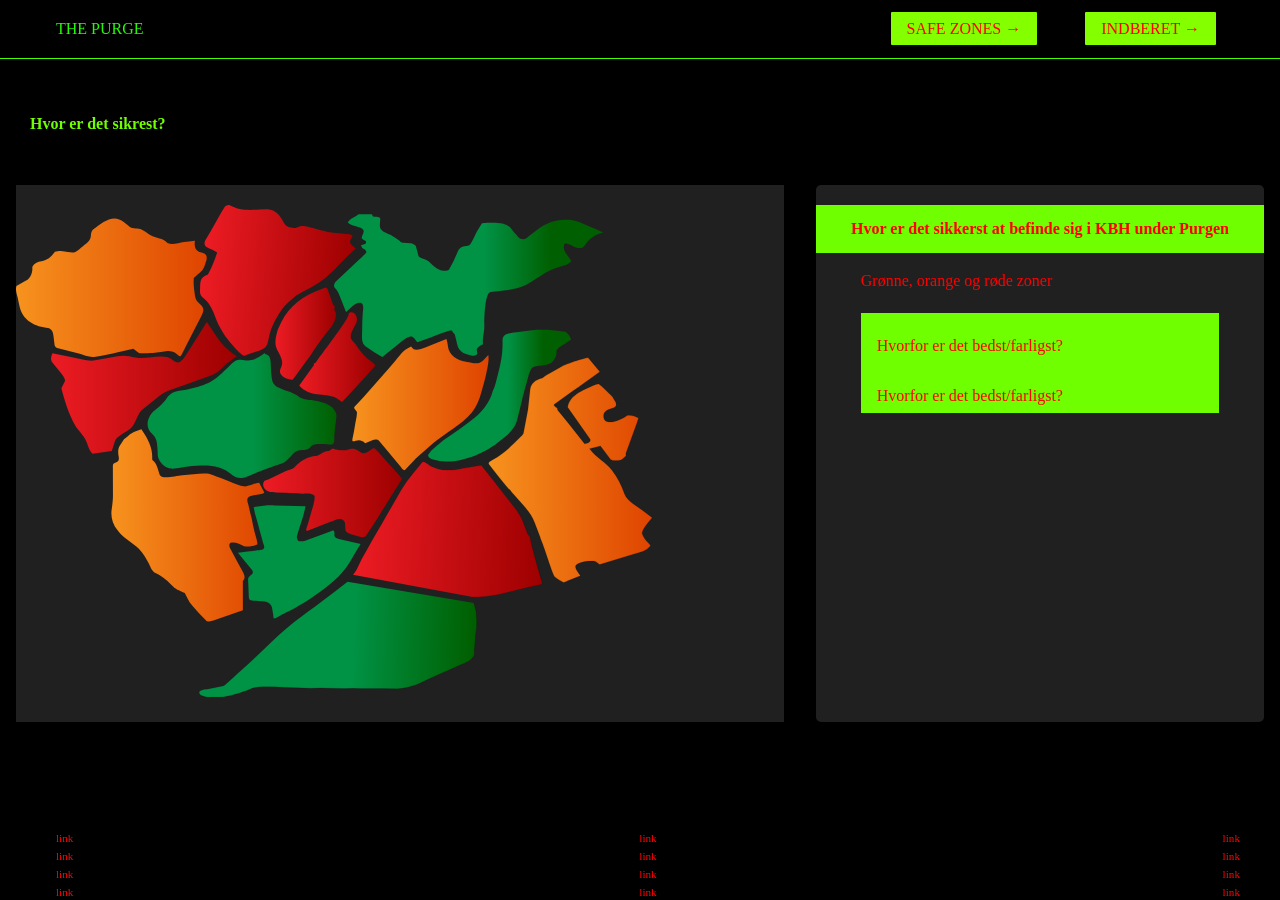
==== commit e5c42f1c: "commit" ====
--- a/instruction.html
+++ b/instruction.html
@@ -18,11 +18,11 @@
     <header>
       <nav>
         <div id="logotype-wrapper" class="logo">
-          <a href="index.html">logo-type</a>
+          <a href="index.html">THE PURGE</a>
         </div>
         <ul class="menu">
-          <li><a class="menuItem" href="instruction.html">Nærkontakt </a></li>
-          <li><a class="menuItem" href="register.html">Indberet</a></li>
+          <li><a class="menuItem" href="instruction.html">SAFE ZONES </a></li>
+          <li><a class="menuItem" href="register.html">INDBERET</a></li>
         </ul>
         <button class="burger">
           <span class="line"></span>
@@ -33,7 +33,7 @@
     </header>
 
     <main>
-      <h1>Lovløs</h1>
+      <h1>Hvor er det sikrest?</h1>
       <section class="info-graphic">
         <svg id="Layer_2" data-name="Layer 2" xmlns="http://www.w3.org/2000/svg" xmlns:xlink="http://www.w3.org/1999/xlink" viewBox="0 0 1471.39 942.99">
           <defs>
@@ -226,12 +226,12 @@
         </svg>
       </section>
       <section class="info-text">
-        <h2>Overskrift</h2>
+        <h2>Hvor er det sikkerst at befinde sig i KBH under Purgen</h2>
         <article>
-          <p class="placeholder">FUCK DIG</p>
+          <p class="placeholder">Grønne, orange og røde zoner</p>
         </article>
-        <aside id="efficiency" class="info-box">INFO-BOX</aside>
-        <aside id="requirement" class="info-box">INFO-BOX</aside>
+        <aside id="efficiency" class="info-box">Hvorfor er det bedst/farligst?</aside>
+        <aside id="requirement" class="info-box">Hvorfor er det bedst/farligst?</aside>
       </section>
     </main>
 
--- a/css/layout.css
+++ b/css/layout.css
@@ -1,4 +1,7 @@
 /* LAYOUT FOR MAIN CONTENT */
+html {
+  color-scheme: light;
+}
 body {
   display: grid;
   grid-template-rows: auto 1fr auto;
